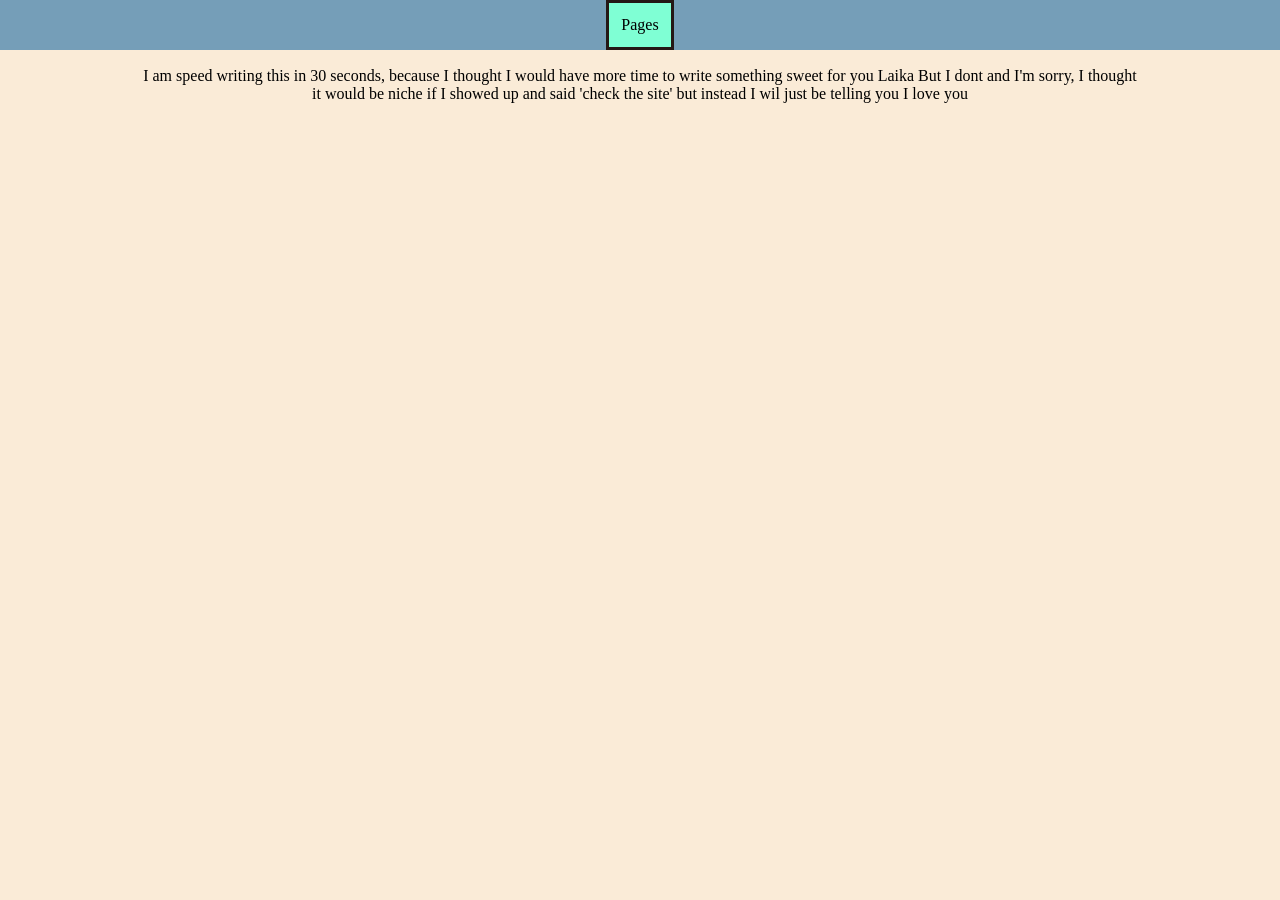
==== page_2.html @ fd519854 "speed page" ====
<!DOCTYPE html>
<html lang="en">
<head>
    <meta charset="UTF-8">
    <meta name="viewport" content="width=device-width, initial-scale=1.0">
    <title>Document</title>
    <link rel="stylesheet" href="styles.css">
</head>
<body>
    <div class="banner">
        <div class="dropdown">
            <p class="dropdown-trigger">Pages</p>
            <div class="dropdown-menu">
                <a href="index.html">Index</a>
                <a href="page_2.html">Page 2</a>
                <a>3</a>
            </div>
        </div>        
    </div>
    <h2 class="bkv">Speed type</h2>
    <p class="paragraph">
        I am speed writing this in 30 seconds, because I thought I would have more time to write something sweet for you Laika
        But I dont and I'm sorry, I thought it would be niche if I showed up and said 'check the site' but instead I
        wil just be telling you I love you
    </p>

</body>
</html>
---- styles.css ----
.bkv {
  font-family: "Baskervville", serif;
  font-optical-sizing: auto;
  font-weight: 700;
  font-style: normal;
}

body {
    background-color: #FAEBD7;
    text-align: center;
    margin: 0px;
    display: flex;
    flex-direction: column;
    align-items: center;
}



.title {
    color: #241715;
    font-weight: 900;
    font-size: 90px;
    margin-bottom: 0px;
    letter-spacing: 12px;
}

.paragraph {
    display: block;
    width: 78vw;
    margin: 0px auto;
}

#ball-container {
    background-color: #759EB8;
    margin: 3vw 0px 0px 0px;
    border: #241715 solid 4px;
    border-width: 3px 0px;
    display: flex;
    align-items: center;
    justify-content: space-around;
    width: 100vw;
    height: 30vw;
}

.ball-photo {
    border: #241715 solid;
    border-width: 0px 1.5px;
}

#before-ball-img {
    height: 30vw;
}

#arrow-img {
    display: inline;
    width: 30vw;
}

#arrow-img:hover {
    cursor: pointer;
}


#night-ball-img {
    height: 30vw;
}

#ft-container {
    display: flex;
    flex-wrap: nowrap;
    border: #241715 solid 0px;
    border-width: 2px 0px;
    width: 100vw;
    height: 40vw;
    overflow-x: auto;
    overflow-y: hidden;
    margin: 60px 0px 0px 0px;

}




.hidden {
    visibility: hidden;
}

.visible {
    visibility: visible;
}

#poem {
    text-align: left;
    margin: 3vw;
}

#cuddle-img {
    height: 25vw;
    object-fit: cover;
    object-position: center;
    margin: 0px;
}

#cuddle-cont {
    border: #241715 solid;
    border-width: 3px 0px;
    width: 100vw;
    height: 25vw;
    background-color: #759EB8;
}

.banner {
    position: fixed;
    top: 0;
    left: 0;
    width: 100vw;
    background-color: #759EB8;
    display: flex;
    align-items: stretch;
    justify-content: space-evenly;
    box-sizing: border-box;
    
}

.dropdown {
    position: relative;
    display: inline-block; 
    background-color: aquamarine;
    border: #241715 solid;
    border-width: 3px;
    padding: 1vw;

    

}

.dropdown-trigger {
    cursor: pointer;
    display: block;
    height: fit-content;
    margin: 0px;
}

.dropdown-menu {
    display: none;
    background-color: aquamarine;
    position: absolute;
    top: 100%;
    left: -3px;
    width: 100%;
    flex-direction: column;
    border:#241715 solid;
    border-width: 0px 3px 3px 3px;
}

.dropdown:hover .dropdown-menu {
    display: flex;
}
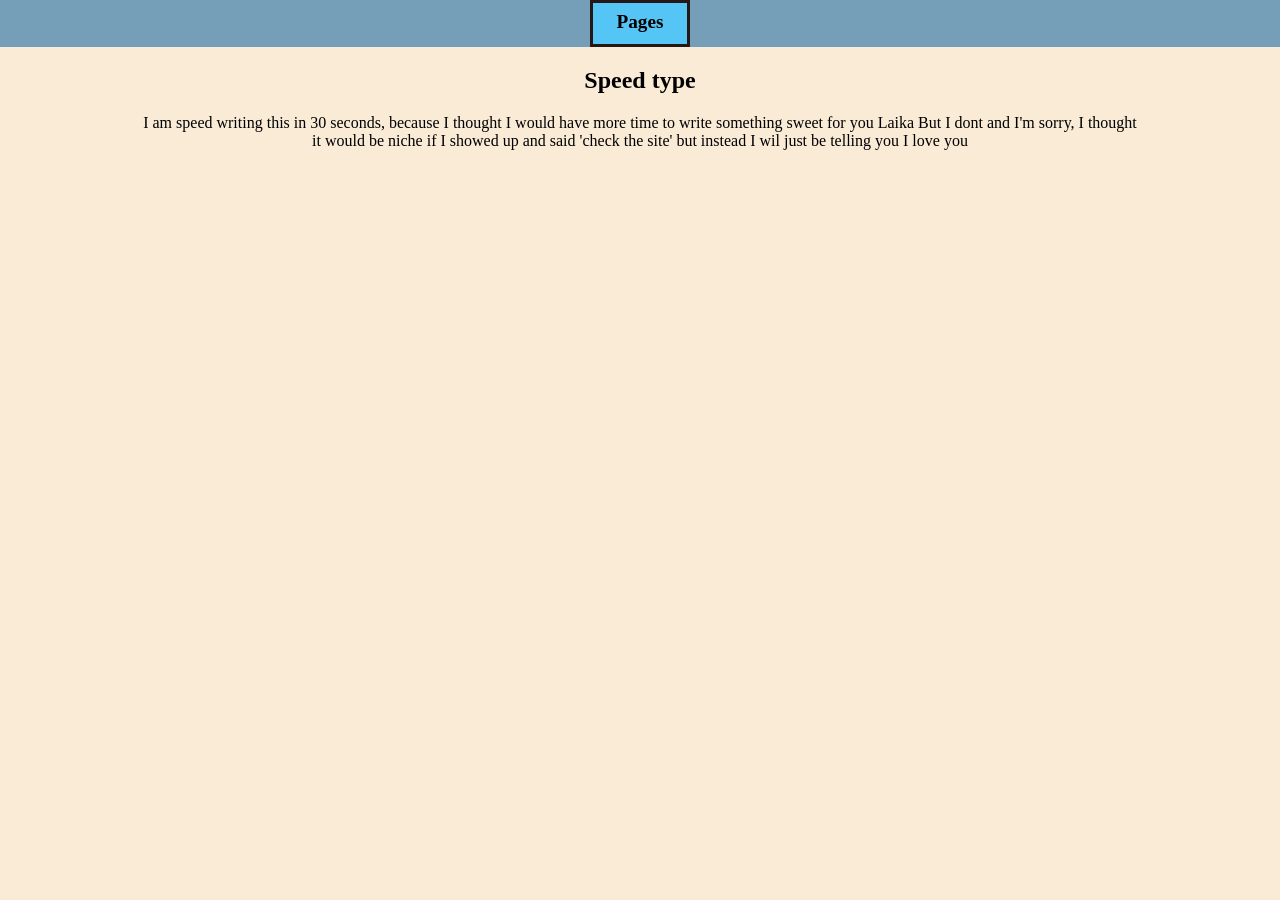
==== commit 80dba666: "adjusted css config on index and page2" ====
--- a/page_2.html
+++ b/page_2.html
@@ -3,20 +3,12 @@
 <head>
     <meta charset="UTF-8">
     <meta name="viewport" content="width=device-width, initial-scale=1.0">
-    <title>Document</title>
+    <title>Even Here I love you</title>
     <link rel="stylesheet" href="styles.css">
 </head>
 <body>
-    <div class="banner">
-        <div class="dropdown">
-            <p class="dropdown-trigger">Pages</p>
-            <div class="dropdown-menu">
-                <a href="index.html">Index</a>
-                <a href="page_2.html">Page 2</a>
-                <a>3</a>
-            </div>
-        </div>        
-    </div>
+    <script src="add_banner.js"></script>
+
     <h2 class="bkv">Speed type</h2>
     <p class="paragraph">
         I am speed writing this in 30 seconds, because I thought I would have more time to write something sweet for you Laika
--- a/styles.css
+++ b/styles.css
@@ -8,7 +8,7 @@
 body {
     background-color: #FAEBD7;
     text-align: center;
-    margin: 0px;
+    margin: 47px 0px 0px 0px;
     display: flex;
     flex-direction: column;
     align-items: center;
@@ -119,18 +119,19 @@
     align-items: stretch;
     justify-content: space-evenly;
     box-sizing: border-box;
+    height: 47px;
     
 }
 
 .dropdown {
     position: relative;
     display: inline-block; 
-    background-color: aquamarine;
+    background-color: rgb(85, 197, 246);
     border: #241715 solid;
     border-width: 3px;
-    padding: 1vw;
+    padding: 8px 24px;
 
-    
+    font-size: larger;
 
 }
 
@@ -143,7 +144,7 @@
 
 .dropdown-menu {
     display: none;
-    background-color: aquamarine;
+    background-color: rgb(85, 197, 246);
     position: absolute;
     top: 100%;
     left: -3px;
@@ -156,3 +157,7 @@
 .dropdown:hover .dropdown-menu {
     display: flex;
 }
+
+.dropdown a {
+    border: #241715 ;
+}
